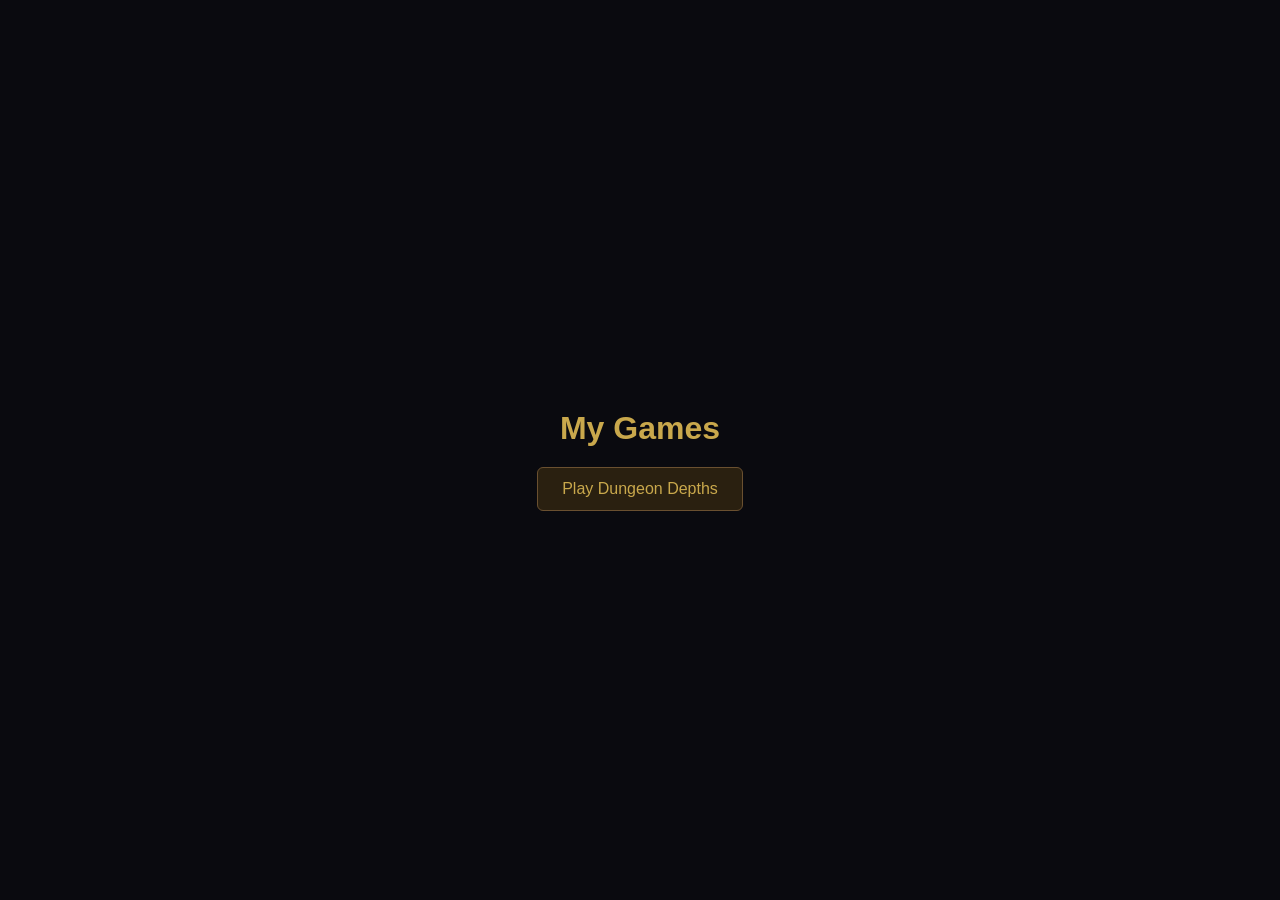
==== index.html @ 594f7c91 "Rename index.htmll to index.html" ====
<!DOCTYPE html>
<html lang="en">
<head>
  <meta charset="UTF-8">
  <title>My Games</title>
  <meta name="viewport" content="width=device-width, initial-scale=1.0">
  <style>
    body {
      margin: 0;
      font-family: Arial, sans-serif;
      background: #0a0a0f;
      color: #e0d8c0;
      display: flex;
      justify-content: center;
      align-items: center;
      height: 100vh;
    }
    .container {
      text-align: center;
    }
    h1 {
      margin-bottom: 20px;
      color: #c9a84c;
    }
    a {
      display: inline-block;
      padding: 12px 24px;
      background: #2a2010;
      color: #c9a84c;
      text-decoration: none;
      border: 1px solid #6a5030;
      border-radius: 6px;
      font-size: 16px;
    }
    a:hover {
      background: #3a2e18;
    }
  </style>
</head>
<body>
  <div class="container">
    <h1>My Games</h1>
    <a href="game/">Play Dungeon Depths</a>
  </div>
</body>
</html>
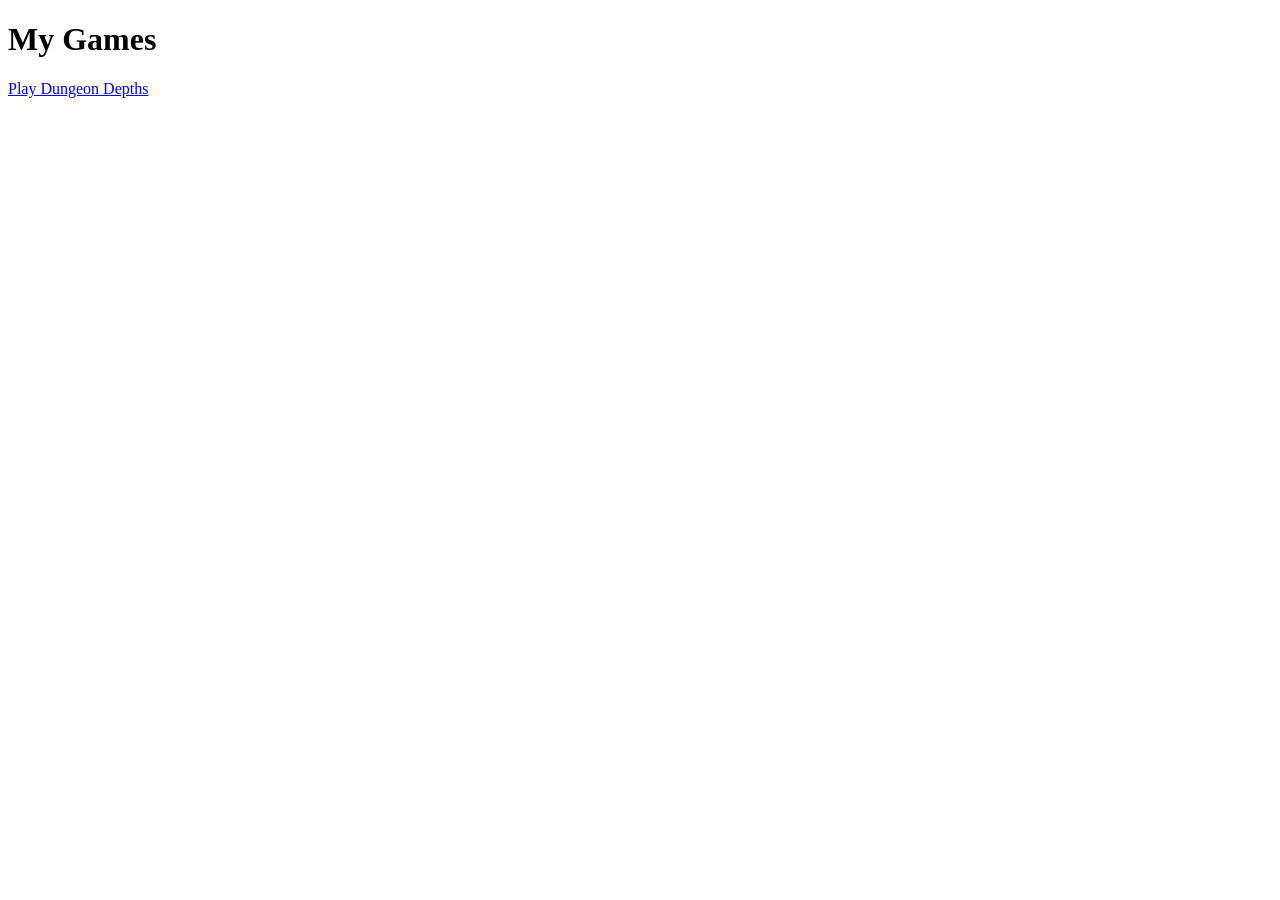
==== commit 77701205: "Update index.html" ====
--- a/index.html
+++ b/index.html
@@ -1,46 +1,12 @@
 <!DOCTYPE html>
 <html lang="en">
 <head>
-  <meta charset="UTF-8">
   <title>My Games</title>
-  <meta name="viewport" content="width=device-width, initial-scale=1.0">
-  <style>
-    body {
-      margin: 0;
-      font-family: Arial, sans-serif;
-      background: #0a0a0f;
-      color: #e0d8c0;
-      display: flex;
-      justify-content: center;
-      align-items: center;
-      height: 100vh;
-    }
-    .container {
-      text-align: center;
-    }
-    h1 {
-      margin-bottom: 20px;
-      color: #c9a84c;
-    }
-    a {
-      display: inline-block;
-      padding: 12px 24px;
-      background: #2a2010;
-      color: #c9a84c;
-      text-decoration: none;
-      border: 1px solid #6a5030;
-      border-radius: 6px;
-      font-size: 16px;
-    }
-    a:hover {
-      background: #3a2e18;
-    }
-  </style>
 </head>
 <body>
   <div class="container">
     <h1>My Games</h1>
-    <a href="game/">Play Dungeon Depths</a>
+    <a href="dungeoncrawl.html">Play Dungeon Depths</a>
   </div>
 </body>
 </html>
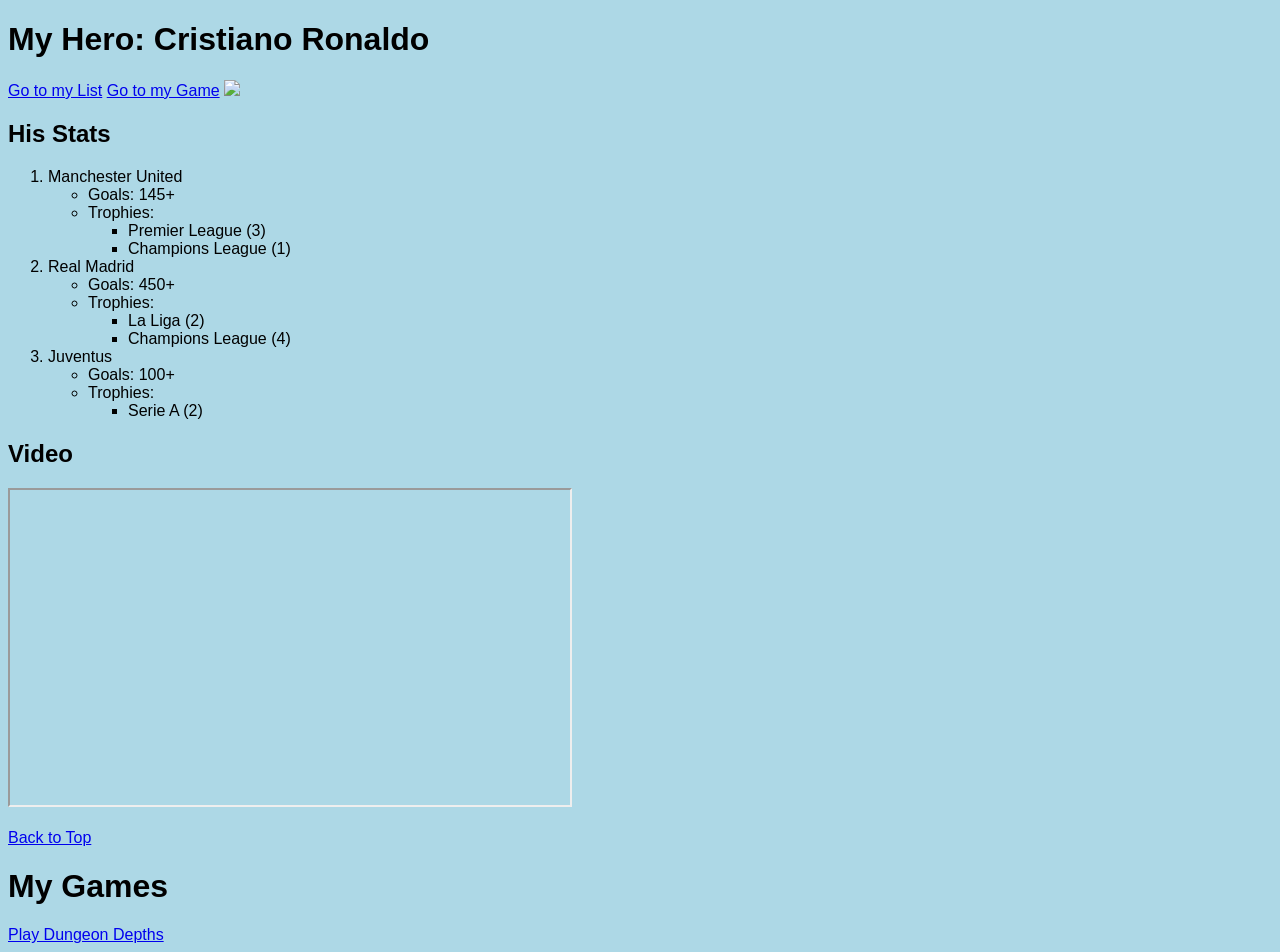
==== commit b9636efb: "Update index.html" ====
--- a/index.html
+++ b/index.html
@@ -2,10 +2,68 @@
 <html lang="en">
 <head>
   <title>My Games</title>
+  <style>
+      body {
+        background-color: lightblue;
+        font-family: Arial;
+      }
+  </style>
 </head>
 <body>
+  <h1 id='top'>My Hero: Cristiano Ronaldo</h1>
+  <a href="#section1">Go to my List</a>
+   <a href="#section2">Go to my Game</a>
+
+  <img src="https://upload.wikimedia.org/wikipedia/commons/8/8c/Cristiano_Ronaldo_2018.jpg" width="300">
+  
+  <h2 id="section1">His Stats</h2>
+
+  <ol>
+    <li>Manchester United
+      <ul>
+        <li>Goals: 145+</li>
+        <li>Trophies:
+          <ul>
+            <li>Premier League (3)</li>
+            <li>Champions League (1)</li>
+          </ul>
+      </ul>
+    </li>
+    <li>Real Madrid
+        <ul>
+            <li>Goals: 450+</li>
+            <li>Trophies:
+                <ul>
+                    <li>La Liga (2)</li>
+                    <li>Champions League (4)</li>
+                </ul>
+            </li>
+        </ul>
+    </li>
+    <li>Juventus
+        <ul>
+            <li>Goals: 100+</li>
+            <li>Trophies:
+                <ul>
+                    <li>Serie A (2)</li>
+                </ul>
+            </li>
+        </ul>
+    </li>
+  </ol>
+
+  <h2>Video</h2>
+
+  <iframe width="560" height="315"
+  src="https://www.youtube.com/embed/watch?v=mmeLCAP74KA"
+  allowfullscreen>
+  </iframe>
+
+  <br><br>
+  <a href="#top">Back to Top</a>
+  
   <div class="container">
-    <h1>My Games</h1>
+    <h1 id="Section2">My Games</h1>
     <a href="dungeoncrawl.html">Play Dungeon Depths</a>
   </div>
 </body>
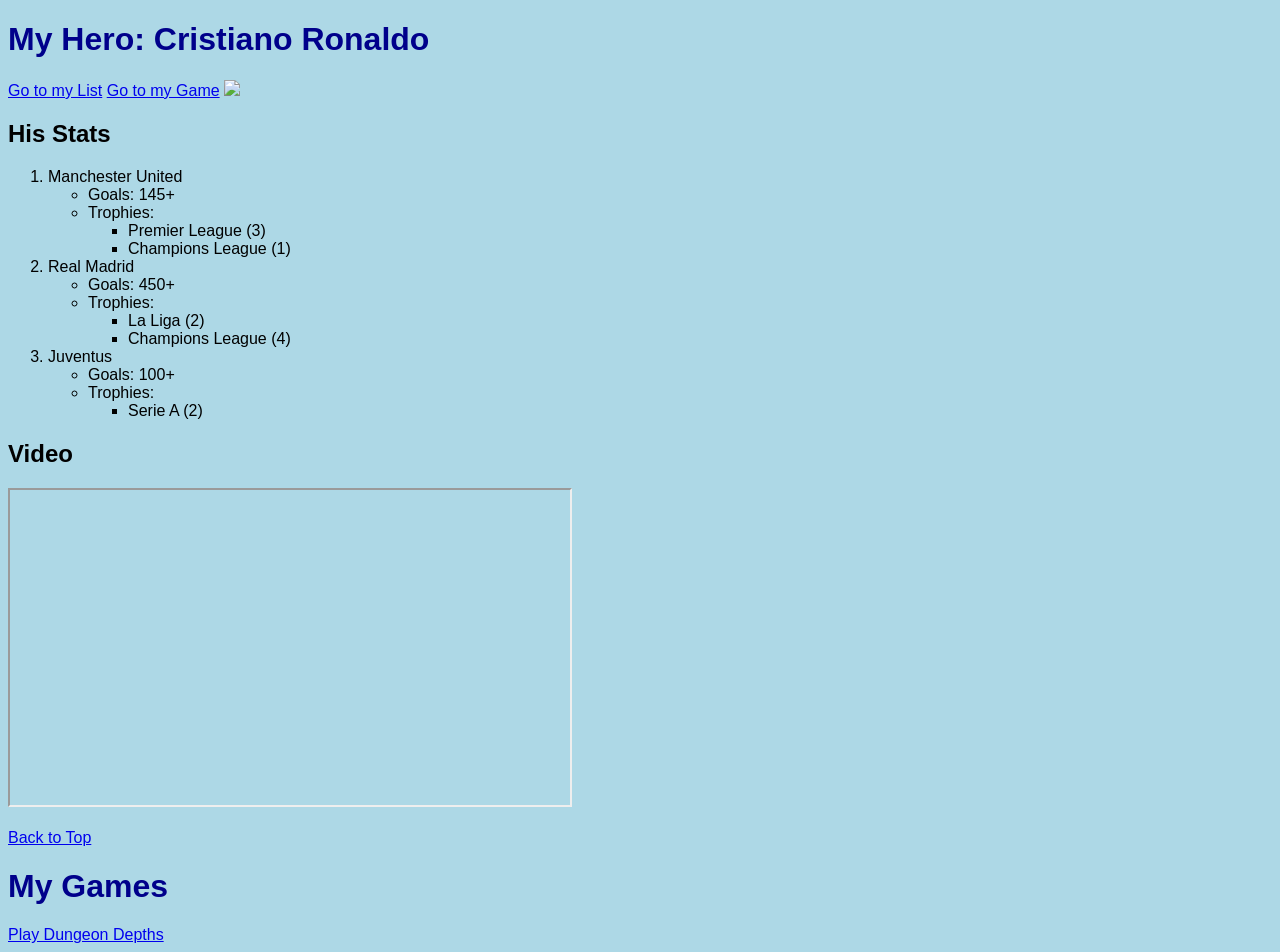
==== commit 6ad943e5: "Update index.html" ====
--- a/index.html
+++ b/index.html
@@ -8,6 +8,7 @@
         font-family: Arial;
       }
   </style>
+  <link rel="stylesheet" href="styles.css">
 </head>
 <body>
   <h1 id='top'>My Hero: Cristiano Ronaldo</h1>
@@ -55,7 +56,7 @@
   <h2>Video</h2>
 
   <iframe width="560" height="315"
-  src="https://www.youtube.com/embed/watch?v=mmeLCAP74KA"
+  src="https://www.youtube.com/embed/v=mmeLCAP74KA"
   allowfullscreen>
   </iframe>
 
--- a/styles.css
+++ b/styles.css
@@ -0,0 +1,19 @@
+body {
+    background-color: lightblue;
+    font-family: Arial, sans-serif;
+}
+
+h1 {
+    color: darkblue;
+}
+
+p {
+    color: black;
+}
+
+.box {
+    border: 2px solid black;
+    padding: 10px;
+    margin: 10px;
+    background-color: white;
+}
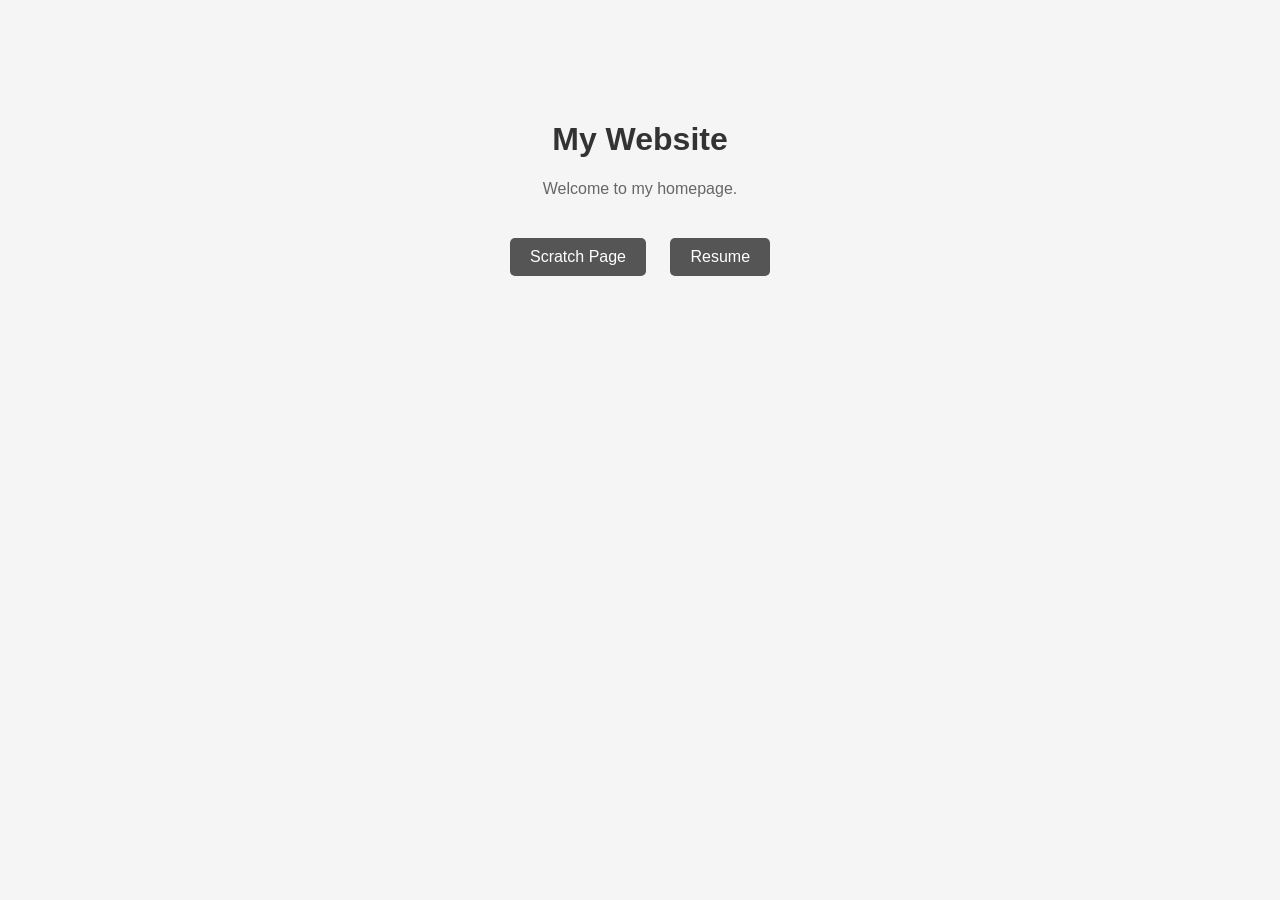
==== commit f55b9c96: "Rename h.html to index.html" ====
--- a/index.html
+++ b/index.html
@@ -1,71 +1,20 @@
 <!DOCTYPE html>
-<html lang="en">
+<html>
 <head>
-  <title>My Games</title>
-  <style>
-      body {
-        background-color: lightblue;
-        font-family: Arial;
-      }
-  </style>
-  <link rel="stylesheet" href="styles.css">
+    <title>Home</title>
+    <link rel="stylesheet" href="fancy.css">
 </head>
 <body>
-  <h1 id='top'>My Hero: Cristiano Ronaldo</h1>
-  <a href="#section1">Go to my List</a>
-   <a href="#section2">Go to my Game</a>
 
-  <img src="https://upload.wikimedia.org/wikipedia/commons/8/8c/Cristiano_Ronaldo_2018.jpg" width="300">
-  
-  <h2 id="section1">His Stats</h2>
+    <div class="container">
+        <h1>My Website</h1>
+        <p>Welcome to my homepage.</p>
 
-  <ol>
-    <li>Manchester United
-      <ul>
-        <li>Goals: 145+</li>
-        <li>Trophies:
-          <ul>
-            <li>Premier League (3)</li>
-            <li>Champions League (1)</li>
-          </ul>
-      </ul>
-    </li>
-    <li>Real Madrid
-        <ul>
-            <li>Goals: 450+</li>
-            <li>Trophies:
-                <ul>
-                    <li>La Liga (2)</li>
-                    <li>Champions League (4)</li>
-                </ul>
-            </li>
-        </ul>
-    </li>
-    <li>Juventus
-        <ul>
-            <li>Goals: 100+</li>
-            <li>Trophies:
-                <ul>
-                    <li>Serie A (2)</li>
-                </ul>
-            </li>
-        </ul>
-    </li>
-  </ol>
+        <div class="nav">
+            <a href="scratch.html">Scratch Page</a>
+            <a href="resume.html">Resume</a>
+        </div>
+    </div>
 
-  <h2>Video</h2>
-
-  <iframe width="560" height="315"
-  src="https://www.youtube.com/embed/v=mmeLCAP74KA"
-  allowfullscreen>
-  </iframe>
-
-  <br><br>
-  <a href="#top">Back to Top</a>
-  
-  <div class="container">
-    <h1 id="Section2">My Games</h1>
-    <a href="dungeoncrawl.html">Play Dungeon Depths</a>
-  </div>
 </body>
 </html>
--- a/fancy.css
+++ b/fancy.css
@@ -0,0 +1,36 @@
+body {
+    font-family: Arial, sans-serif;
+    background-color: #f5f5f5;
+    margin: 0;
+}
+
+.container {
+    text-align: center;
+    padding: 100px 20px;
+}
+
+h1 {
+    color: #333;
+}
+
+p {
+    color: #666;
+}
+
+.nav {
+    margin-top: 30px;
+}
+
+.nav a {
+    display: inline-block;
+    margin: 10px;
+    padding: 10px 20px;
+    text-decoration: none;
+    color: white;
+    background-color: #555;
+    border-radius: 5px;
+}
+
+.nav a:hover {
+    background-color: #333;
+}
